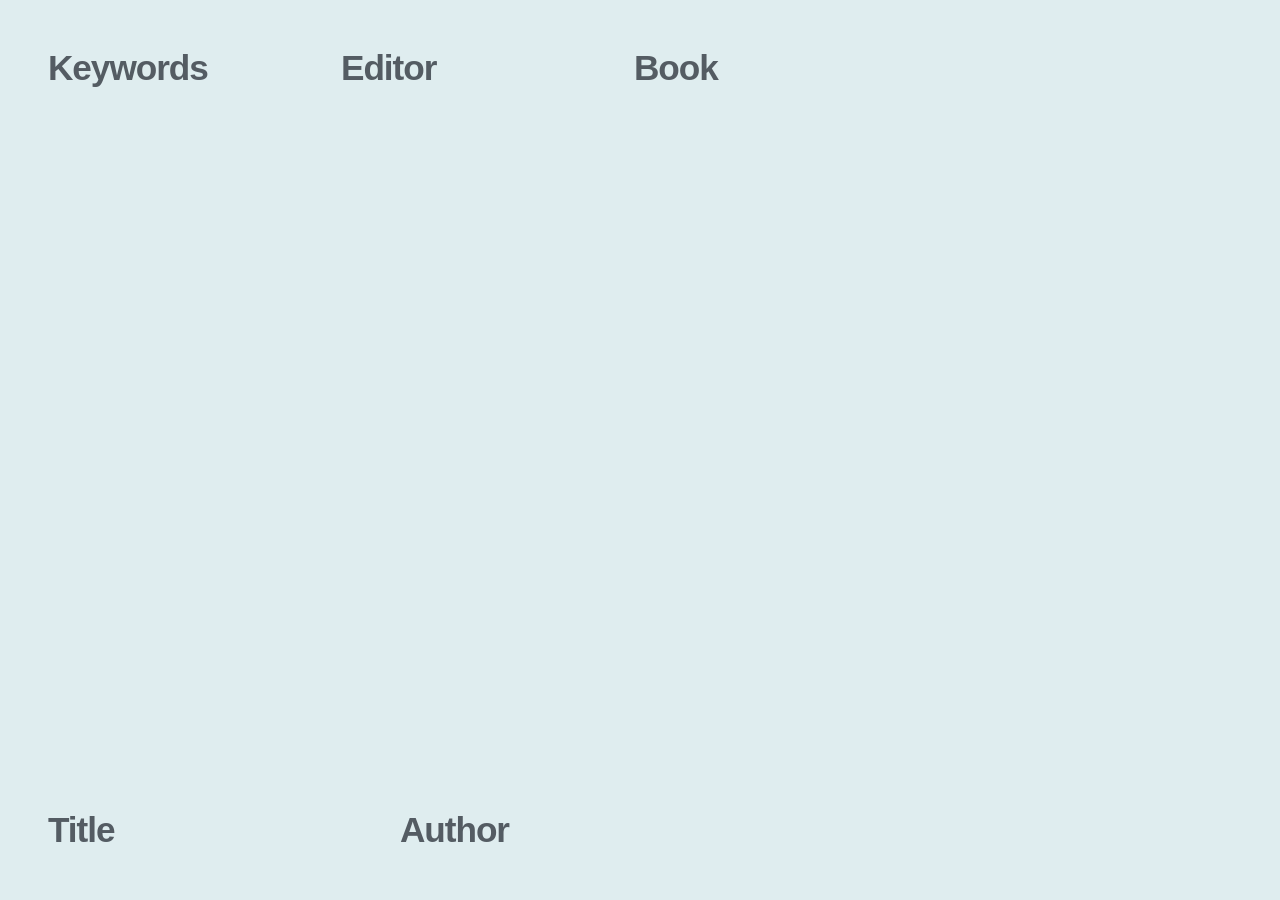
==== index.html @ 1dc21d9b "delete dumpfiles" ====
<!DOCTYPE html>
<html lang="ko">
<head>
    <meta charset="UTF-8">
    <meta name="viewport" content="width=device-width, initial-scale=1.0">
    <title>Book Information Matrix (Sequential Fade-in)</title>
    <link href="./style.css" rel='stylesheet' type="text/css">
    <script src="script.js" defer></script>
</head>
<body>

    <div class="top-container">
        <div class="column" id="col-keywords">
            <div class="clickable-title" onclick="toggleCategory('col-keywords')">Keywords</div>
            <ul class="info-list">
                <li>elevator</li>
                <li>grand hotel</li>
                <li>attic</li>
                <li>penthouse</li>
                <li>roof garden</li>
                <li>urbanization</li>
                <li>metropolis</li>
                <li>organization</li>
                <li>space</li>
            </ul>
        </div>
        
        <div class="column" id="col-editor">
            <div class="clickable-title" onclick="toggleCategory('col-editor')">Editor</div>
            <ul class="info-list">
                <li>Timon Beyes</li>
                <li>Robin Holt</li>
                <li>Claus Pias</li>
            </ul>
        </div>

        <div class="column" id="col-book">
            <div class="clickable-title" onclick="toggleCategory('col-book')">Book</div>
            <ul class="info-list">
                <li>The Oxford Handbook of Media,</li>
                <li>Technology, and Organization Studies</li>
            </ul>
        </div>
    </div>

    <div class="bottom-container">
        <div class="bottom-item" id="item-title" onclick="toggleCategory('item-title')">
            <div class="label">Title</div>
            <div class="value">Elevator</div>
        </div>
        
        <div class="bottom-item" id="item-author" onclick="toggleCategory('item-author')">
            <div class="label">Author</div>
            <div class="value">Andreas Bernard</div>
        </div>
        
        <div></div>
    </div>
</body>
</html>
---- style.css ----
/* 기본 스타일 초기화 및 전체 폰트 설정 (기존 유지) */
* {
    margin: 0;
    padding: 0;
    box-sizing: border-box;
    font-family: "Helvetica", Arial, sans-serif;
    font-weight: 900;
    letter-spacing: -0.03em;
}

body {
    background-color: #dfedef;
    color: #545c63;
    min-height: 100vh;
    display: flex;
    flex-direction: column;
    justify-content: space-between;
    padding: 3rem;
    overflow-x: hidden;
}

/* [상단] 3열 레이아웃 */
.top-container {
    display: grid;
    grid-template-columns: 1fr 1fr 1.5fr;
    gap: 2rem;
}

/* [하단] 3열 레이아웃 */
.bottom-container {
    display: grid;
    grid-template-columns: 1fr 1fr 1.5fr;
    gap: 2rem;
    margin-top: auto;
    padding-top: 5rem;
}

.column {
    display: flex;
    flex-direction: column;
    align-items: flex-start;
}

/* 메인 카테고리 제목 스타일 */
.clickable-title {
    font-size: 2.2rem;
    margin-bottom: 1.5rem;
    cursor: pointer;
    user-select: none;
    display: inline-block;
    -webkit-user-select:none;
    -moz-user-select:none;
    -ms-user-select:none;
}

/* 정보 리스트 스타일 기본 세팅 */
.info-list {
    list-style: none;
    font-size: 2.2rem;
    line-height: 1.2;
    pointer-events: none;
}

.info-list li {
    margin-bottom: 0.4rem;
    white-space: nowrap;
    opacity: 0;
    transition: opacity;
}

.column.active .info-list { pointer-events: auto; }
.column.active .info-list li { opacity: 1; }

/* ==========================================
   ★ [나타날 때] 위에서 아래로 정방향 세팅 (기존) ★
   ========================================== */
.column.active .info-list li:nth-child(1) { transition-delay: 0.07s; }
.column.active .info-list li:nth-child(2) { transition-delay: 0.14s; }
.column.active .info-list li:nth-child(3) { transition-delay: 0.21s; }
.column.active .info-list li:nth-child(4) { transition-delay: 0.24s; }
.column.active .info-list li:nth-child(5) { transition-delay: 0.28s; }
.column.active .info-list li:nth-child(6) { transition-delay: 0.35s; }
.column.active .info-list li:nth-child(7) { transition-delay: 0.42s; }
.column.active .info-list li:nth-child(8) { transition-delay: 0.51s; }
.column.active .info-list li:nth-child(9) { transition-delay: 0.58s; }

/* ==========================================
   ★ [사라질 때] 아래에서 위로 역방향 세팅 (추가!) ★
   active가 떨어졌을 때(.column:not(.active))는 맨 밑의 9번부터 먼저 사라지게 만듭니다.
   ========================================== */
.column:not(.active) .info-list li:nth-child(1) { transition-delay: 0.58s; }
.column:not(.active) .info-list li:nth-child(2) { transition-delay: 0.51s; }
.column:not(.active) .info-list li:nth-child(3) { transition-delay: 0.42s; }
.column:not(.active) .info-list li:nth-child(4) { transition-delay: 0.35s; }
.column:not(.active) .info-list li:nth-child(5) { transition-delay: 0.28s; }
.column:not(.active) .info-list li:nth-child(6) { transition-delay: 0.24s; }
.column:not(.active) .info-list li:nth-child(7) { transition-delay: 0.21s; }
.column:not(.active) .info-list li:nth-child(8) { transition-delay: 0.14s; }
.column:not(.active) .info-list li:nth-child(9) { transition-delay: 0.00s; }


/* ==========================================
   ★ 여기서부터 새로 바뀐 진짜 자동 매칭 구조 ★
   ========================================== */

/* 하단 전용 토글 아이템 박스 */
.bottom-item {
    position: relative;
    height: 3rem;
    cursor: pointer;
    user-select: none;
    /* 100%를 지우고, 내부에서 '실제 밀어내는 알맹이 글자 크기'만큼만 박스가 잡히게 합니다. */
    width: max-content; 
    justify-self: start; /* 그리드 안에서 왼쪽 정렬 고정 */
    padding-top: 6px;
}

/* 하단 라벨 및 변환 값 스타일 */
.label,
.value {
    font-size: 2.2rem;
    white-space: nowrap;
    -webkit-user-select: none;
    -moz-user-select: none;
    -ms-user-select: none;
    transition: opacity;
}

/* ★ 핵심 꼼수 탈출: 두 글자를 겹치기 위해 하나만 absolute로 띄우는 게 아니라, 
   둘 다 각자 상태에 맞춰 필요할 때만 물리적인 부피를 가지게 정렬합니다. */

/* 1. 기본 상태: 라벨(Title)은 원래 자리에 존재하고, 변환값(Elevator)은 숨겨두고 부피를 0으로 만듭니다. */
.label {
    display: block;
    opacity: 1;
}
.value {
    display: none; /* 부피를 완전히 없앰 */
    opacity: 0;
}

/* 2. 클릭 후 활성화상태(.active): 반대로 라벨 부피를 없애고 변환값이 튀어나와 박스 크기를 밀어내게 합니다. */
.bottom-item.active .label {
    display: none; /* 부피를 완전히 없앰 */
    opacity: 0;
}
.bottom-item.active .value {
    display: block; /* 이제 이 글자 크기가 히트박스 너비가 됨 */
    opacity: 1;
}


/* ==========================================
   ★ 글자 크기에 실시간 칼매칭되는 사각형 테두리 ★
   ========================================== */

/* 1. 상단 타이틀 호버 효과 */
.clickable-title:hover {
    color: inherit !important;
    outline: 1.4px solid currentColor !important;
    outline-offset: 3px; 
}

/* 2. 하단 아이템 호버 효과
   클릭 전이든 후든, 현재 화면을 밀어내고 있는 진짜 글자 크기(max-content)만큼만 
   부모 박스 너비가 실시간으로 변하기 때문에, 테두리도 그 너비에 칼같이 맞춰서 생성됩니다! */
.bottom-item:hover {
    outline: 1.4px solid currentColor !important;
    outline-offset: 2px;
}
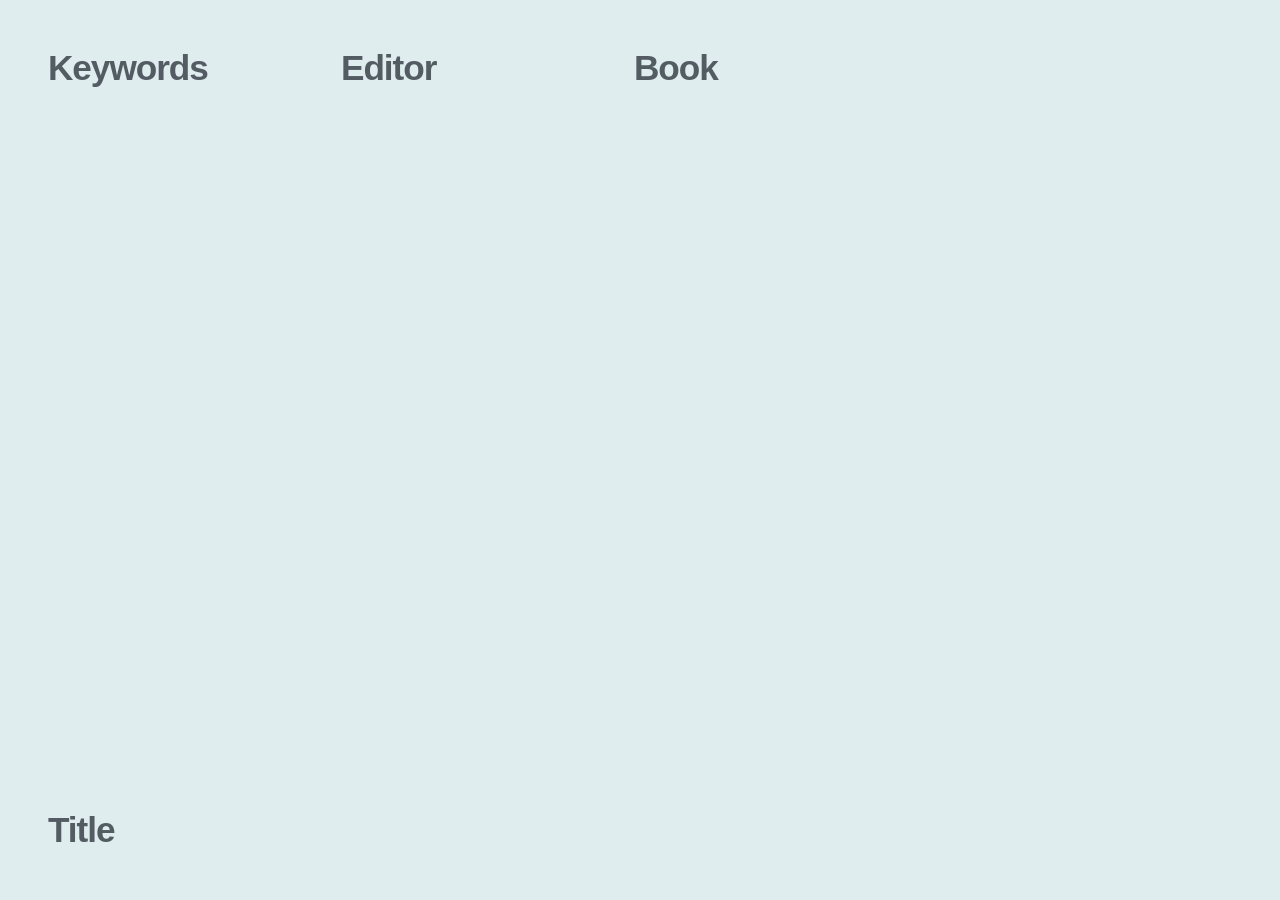
==== commit 392f54b4: "Add random author detail trigger" ====
--- a/index.html
+++ b/index.html
@@ -51,10 +51,13 @@
         
         <div class="bottom-item" id="item-author" onclick="toggleCategory('item-author')">
             <div class="label">Author</div>
-            <div class="value">Andreas Bernard</div>
+            <div class="value author-value">
+                <span>Andreas Bernard</span>
+                <button class="random-detail-button" type="button" aria-label="Play random detail sounds"></button>
+            </div>
         </div>
         
         <div></div>
     </div>
 </body>
-</html>+</html>
--- a/style.css
+++ b/style.css
@@ -115,6 +115,16 @@
     padding-top: 6px;
 }
 
+#item-author {
+    display: none;
+    pointer-events: none;
+}
+
+body.dark-mode #item-author {
+    display: block;
+    pointer-events: auto;
+}
+
 /* 하단 라벨 및 변환 값 스타일 */
 .label,
 .value {
@@ -149,6 +159,33 @@
     opacity: 1;
 }
 
+.bottom-item.active .author-value {
+    display: flex;
+    align-items: center;
+    gap: 0.45rem;
+}
+
+.random-detail-button {
+    width: 2.2rem;
+    height: 2.2rem;
+    padding: 0;
+    border: 1.4px solid currentColor;
+    border-radius: 50%;
+    background: transparent;
+    color: inherit;
+    cursor: pointer;
+    display: none;
+    flex: 0 0 auto;
+}
+
+#item-author.active .random-detail-button {
+    display: block;
+}
+
+.random-detail-button:hover {
+    background-color: currentColor;
+}
+
 
 /* ==========================================
    ★ 글자 크기에 실시간 칼매칭되는 사각형 테두리 ★
@@ -167,4 +204,4 @@
 .bottom-item:hover {
     outline: 1.4px solid currentColor !important;
     outline-offset: 2px;
-}+}
